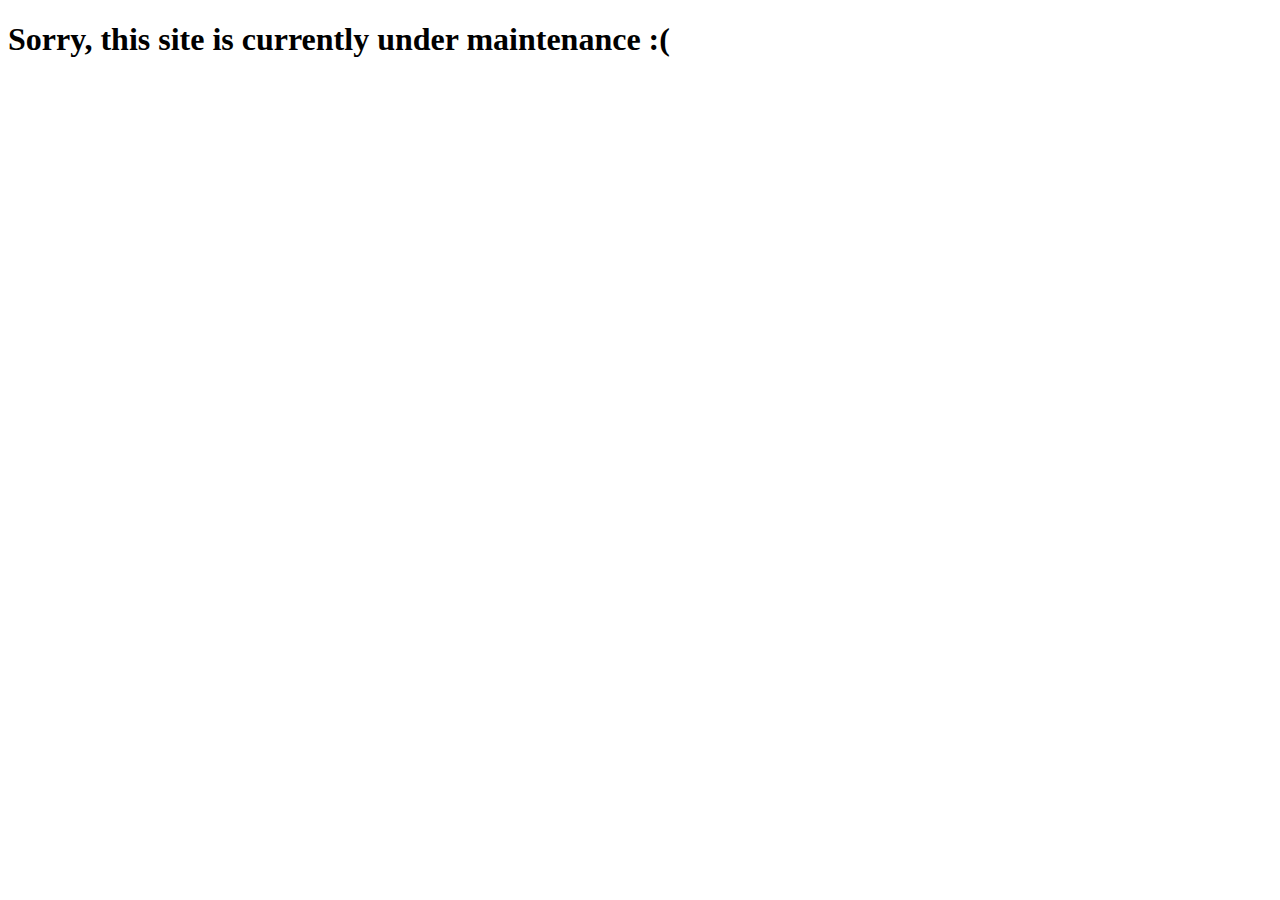
==== index.html @ e19641dd "Modify index.html to under maintenance" ====
<!DOCTYPE html>
<html>
  <head>
    <meta charset='utf-8'>
    <meta http-equiv="X-UA-Compatible" content="chrome=1">
    <link href='https://fonts.googleapis.com/css?family=Chivo:900' rel='stylesheet' type='text/css'>
    <link rel="stylesheet" type="text/css" href="stylesheets/stylesheet.css" media="screen">
    <link rel="stylesheet" type="text/css" href="stylesheets/github-dark.css" media="screen">
    <link rel="stylesheet" type="text/css" href="stylesheets/print.css" media="print">
    <!--[if lt IE 9]>
    <script src="//html5shiv.googlecode.com/svn/trunk/html5.js"></script>
    <![endif]-->
    <title>Mellow Beanwagons</title>
  </head>

  <body>
    <div id="container">
      <div class="inner">

        <header>
          <h1>Sorry, this site is currently under maintenance :( </h1>
        </header>
      </div>
    </div>
  </body>
</html>
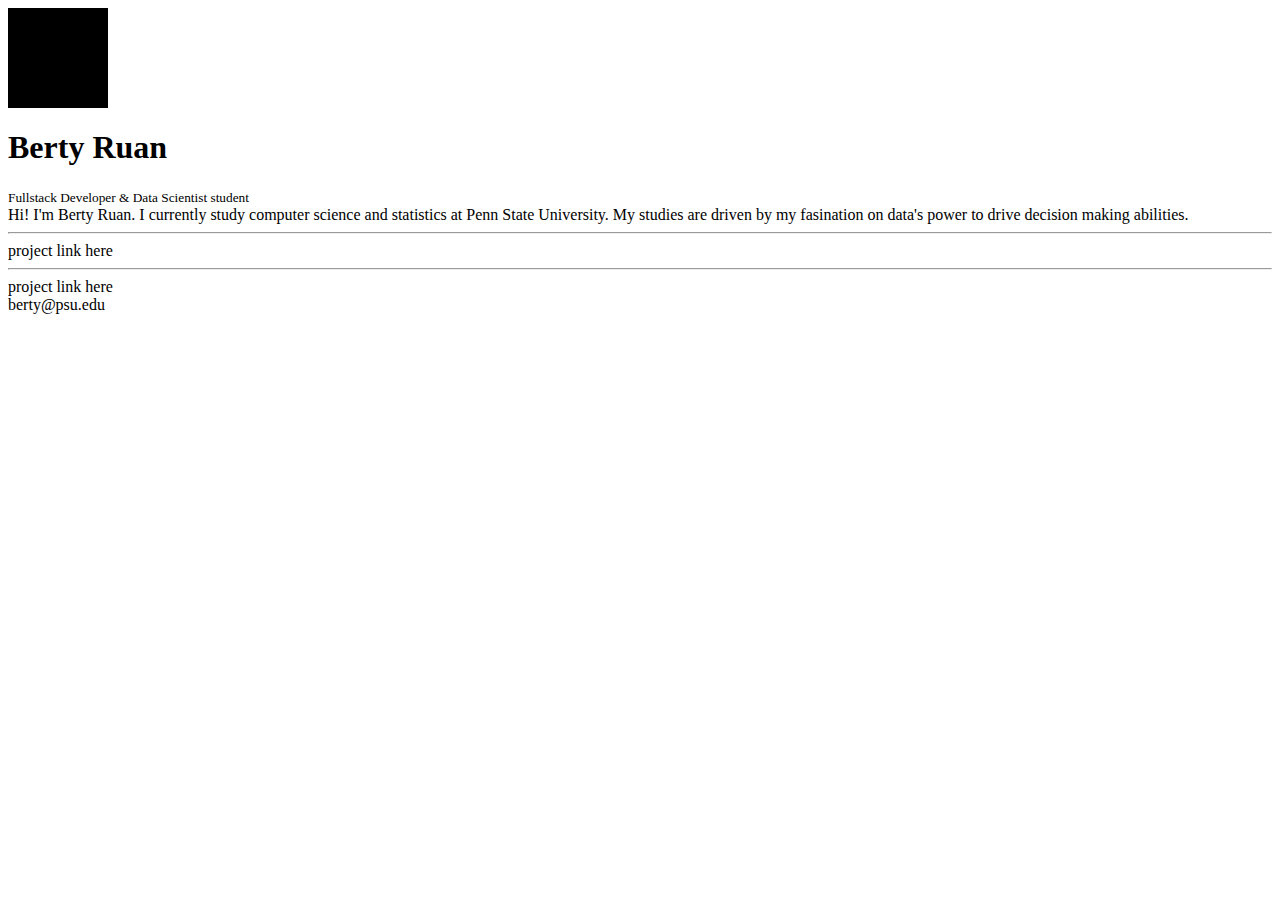
==== commit 0f683af5: "Remove init commit files. Add custom format. Include cmpsc-checklist repo" ====
--- a/index.html
+++ b/index.html
@@ -2,25 +2,80 @@
 <html>
   <head>
     <meta charset='utf-8'>
+    <meta name="viewport" content="width=device-width, initial-scale=1">
     <meta http-equiv="X-UA-Compatible" content="chrome=1">
     <link href='https://fonts.googleapis.com/css?family=Chivo:900' rel='stylesheet' type='text/css'>
-    <link rel="stylesheet" type="text/css" href="stylesheets/stylesheet.css" media="screen">
-    <link rel="stylesheet" type="text/css" href="stylesheets/github-dark.css" media="screen">
-    <link rel="stylesheet" type="text/css" href="stylesheets/print.css" media="print">
-    <!--[if lt IE 9]>
-    <script src="//html5shiv.googlecode.com/svn/trunk/html5.js"></script>
-    <![endif]-->
-    <title>Mellow Beanwagons</title>
+    <link rel="stylesheet" type="text/css" href="bower_components/bootstrap/dist/css/bootstrap.min.css">
+
+    <title>Mellow Beanwagons by bertyruan</title>
+    <style type="text/css">
+      .nav-color {
+        background-color: #03A9F4;
+      }
+      .pix {
+        background-color: black;
+        width: 100px;
+        height: 100px;
+      }
+    </style>
   </head>
 
   <body>
-    <div id="container">
-      <div class="inner">
+    <div id='outter'>
+      <!-- Nav Bar-->
+      <nav class="navbar navbar-default navbar-static-top nav-color">
+        <div class="container">
+    
+        </div>
+      </nav>
+<div class='pix'>a</div>
+      <!-- Content -->
+      <div id='inner'>
+        <header class='page-header'>
+          <div id='name'>
+            <h1> Berty Ruan </h1>
+            <div id='title'>
+              <small> Fullstack Developer &amp; Data Scientist student </small>
+            </div>
+          </div>
+        </header>
 
-        <header>
-          <h1>Sorry, this site is currently under maintenance :( </h1>
-        </header>
+        <section id="intro" class="">
+          Hi! I'm Berty Ruan. I currently study computer science and statistics at Penn State University. My studies are driven by my fasination on data's power to drive decision making abilities.
+        </section><hr>
+
+        <section id='web-dev'>
+          project link here
+        </section><hr>
+
+        <section id='ds'>
+          project link here
+        </section>
       </div>
+
+
+      <!-- Footer and Contact info -->
+      <footer>
+        <div id='contact'>
+          berty@psu.edu
+        </div>
+      </footer>
     </div>
+
+
+
+ 
+
+      
   </body>
+    <script type="text/javascript">
+      var gaJsHost = (("https:" == document.location.protocol) ? "https://ssl." : "http://www.");
+      document.write(unescape("%3Cscript src='" + gaJsHost + "google-analytics.com/ga.js' type='text/javascript'%3E%3C/script%3E"));
+    </script>
+    <script type="text/javascript">
+      try {
+        var pageTracker = _gat._getTracker("UA-66192324-1");
+      pageTracker._trackPageview();
+      } catch(err) {}
+    </script>
 </html>
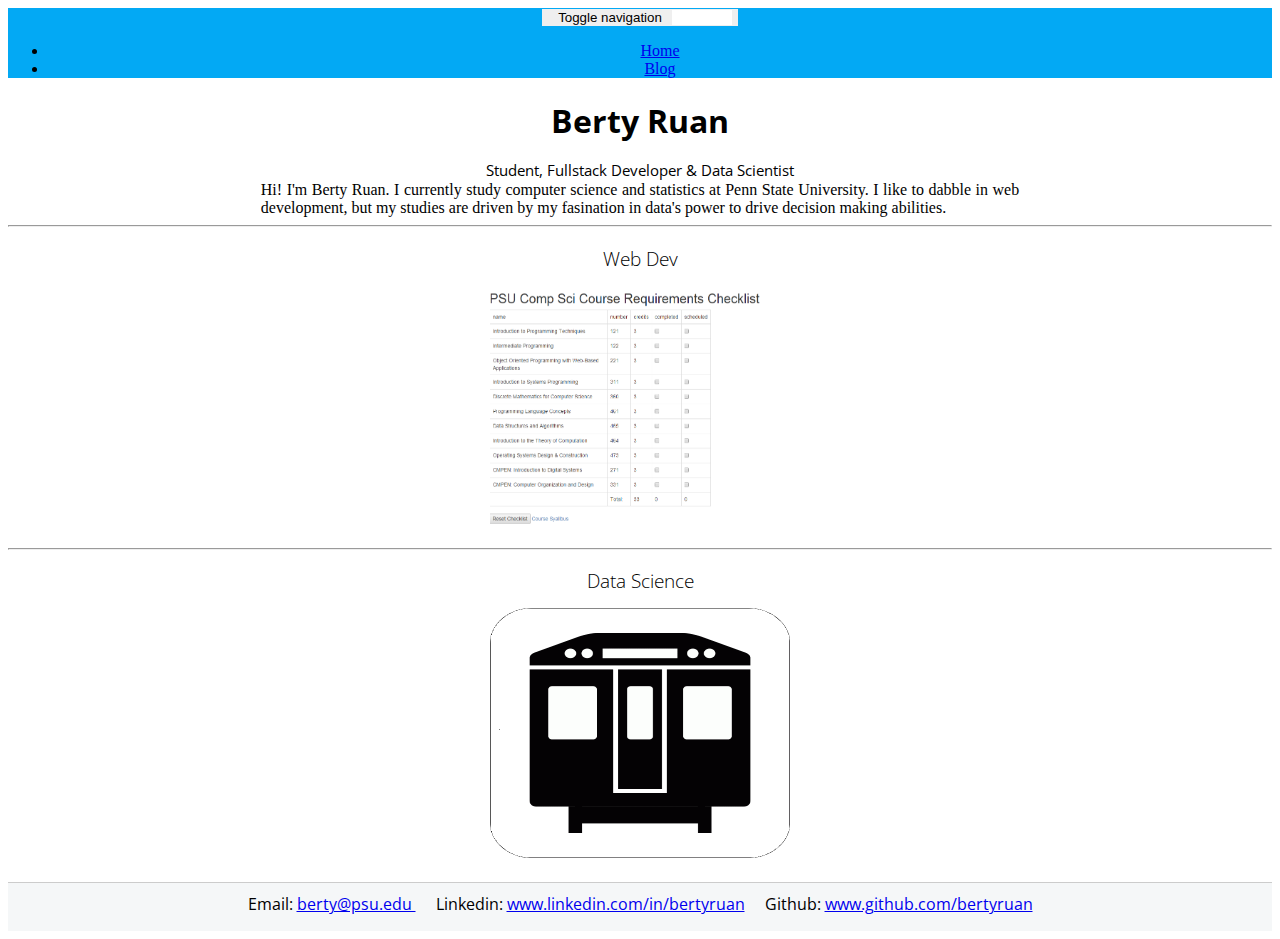
==== commit 3c8c946f: "Added two projects. Customized main page. Mobile nav bar still buggy." ====
--- a/index.html
+++ b/index.html
@@ -4,52 +4,64 @@
     <meta charset='utf-8'>
     <meta name="viewport" content="width=device-width, initial-scale=1">
     <meta http-equiv="X-UA-Compatible" content="chrome=1">
-    <link href='https://fonts.googleapis.com/css?family=Chivo:900' rel='stylesheet' type='text/css'>
+
+    <link href='http://fonts.googleapis.com/css?family=Open+Sans:600' rel='stylesheet' type='text/css'>
     <link rel="stylesheet" type="text/css" href="bower_components/bootstrap/dist/css/bootstrap.min.css">
+    <link rel="stylesheet" type="text/css" href="style/styles.css">
 
     <title>Mellow Beanwagons by bertyruan</title>
-    <style type="text/css">
-      .nav-color {
-        background-color: #03A9F4;
-      }
-      .pix {
-        background-color: black;
-        width: 100px;
-        height: 100px;
-      }
-    </style>
   </head>
 
   <body>
     <div id='outter'>
       <!-- Nav Bar-->
-      <nav class="navbar navbar-default navbar-static-top nav-color">
-        <div class="container">
+      <nav class="navbar navbar-default navbar-static-top custom-nav" role='navigation'>
+        <div class="container-fluid">
+
+          <!-- For Mobile Display -->
+          <div class="navbar-header">
+            <button type="button" class="navbar-toggle custom-no-border" data-toggle="collapse" data-target="#nav-collapse" aria-expanded="false">
+              <span class="sr-only">Toggle navigation</span>
+              <span class="icon-bar"></span>
+              <span class="icon-bar"></span>
+              <span class="icon-bar"></span>
+            </button>
+          </div>
+
+          <!-- The actual links -->
+          <div class="collapse navbar-collapse" id='nav-collapse'>
+            <ul class="nav navbar-nav">
+              <li><a href='index.html'>Home</a></li>
+              <li><a href='blogs/' target='_blank'>Blog</a></li> 
+            </ul>
+          </div>
     
         </div>
       </nav>
-<div class='pix'>a</div>
+
       <!-- Content -->
       <div id='inner'>
-        <header class='page-header'>
+        <header class='page-header custom-header'>
           <div id='name'>
             <h1> Berty Ruan </h1>
             <div id='title'>
-              <small> Fullstack Developer &amp; Data Scientist student </small>
+              <small> Student, Fullstack Developer &amp; Data Scientist</small>
             </div>
           </div>
         </header>
 
-        <section id="intro" class="">
-          Hi! I'm Berty Ruan. I currently study computer science and statistics at Penn State University. My studies are driven by my fasination on data's power to drive decision making abilities.
+        <section id='intro'>
+          Hi! I'm Berty Ruan. I currently study computer science and statistics at Penn State University. I like to dabble in web development, but my studies are driven by my fasination in data's power to drive decision making abilities.
         </section><hr>
 
         <section id='web-dev'>
-          project link here
+          <h3>Web Dev</h3>
+          <a href='web_dev/cmpsc-checklist/index.html' target='_blank'><img src='images/checklist.png' alt='CS degree requirements'></a>
         </section><hr>
 
         <section id='ds'>
-          project link here
+          <h3>Data Science</h3>
+          <a href='data_science/NYC_subway/' target='_blank'><img src='images/subway_train.png' alt='analyzing NYC subway train turnstile data'></a>
         </section>
       </div>
 
@@ -57,7 +69,7 @@
       <!-- Footer and Contact info -->
       <footer>
         <div id='contact'>
-          berty@psu.edu
+          <span>Email: <a href='mailto:berty@psu.edu' target='_blank'>berty@psu.edu </a></span><span>Linkedin: <a href='http://linkedin.com/in/bertyruan' target='_blank'>www.linkedin.com/in/bertyruan</a></span><span>Github: <a href='http://github.com/bertyruan' target='_blank'>www.github.com/bertyruan </a></span>
         </div>
       </footer>
     </div>
@@ -68,6 +80,9 @@
 
       
   </body>
+    <script type="text/javascript" href="bower_components/jquery/dist/jquery.min.js"></script>
+    <script type="text/javascript" href="bower_components/bootstrap/dist/js/bootstrap.min.js"></script>    
+
     <script type="text/javascript">
       var gaJsHost = (("https:" == document.location.protocol) ? "https://ssl." : "http://www.");
       document.write(unescape("%3Cscript src='" + gaJsHost + "google-analytics.com/ga.js' type='text/javascript'%3E%3C/script%3E"));
--- a/style/styles.css
+++ b/style/styles.css
@@ -0,0 +1,72 @@
+.custom-nav {
+  background-color: rgba(3, 169, 244, 1);
+}
+
+.custom-header {
+  border-bottom: 0;
+  font-family: 'Open Sans', sans-serif;
+}
+
+.custom-no-border {
+  border: 0;
+}
+
+.navbar-default .navbar-toggle .icon-bar {
+  background-color: white;
+}
+
+.navbar-default .navbar-toggle:hover,
+.navbar-default .navbar-toggle:focus {
+  background-color: rgba(3, 169, 244, 1);
+}
+
+#intro {
+  padding-left: 20%;
+  padding-right: 20%;
+  text-align: justify;
+}
+
+#title {
+  margin-top: -5px;
+}
+
+#title small {
+  font-size: 15px;
+}
+
+#contact {
+  padding-top: 10px;
+}
+
+body {
+  text-align: center;
+}
+
+h3 {
+  margin-bottom: 15px;
+  font-family: 'Open Sans', sans-serif;
+  font-weight: 200;
+}
+
+span {
+  padding-left: 10px;
+  padding-right: 10px;
+}
+
+img {
+  width: 300px;
+  height: 250px;
+}
+
+footer {
+  clear: both;
+  position: relative;
+  z-index: 10;
+  height: 3em;
+  margin-top: 20px;
+  text-align: center;
+  border: 0;
+  border-top: 1px solid rgba(204, 204, 204, 1);
+  background: rgba(236, 240, 241, .5);
+  font-family: 'Open Sans', sans-serif;
+}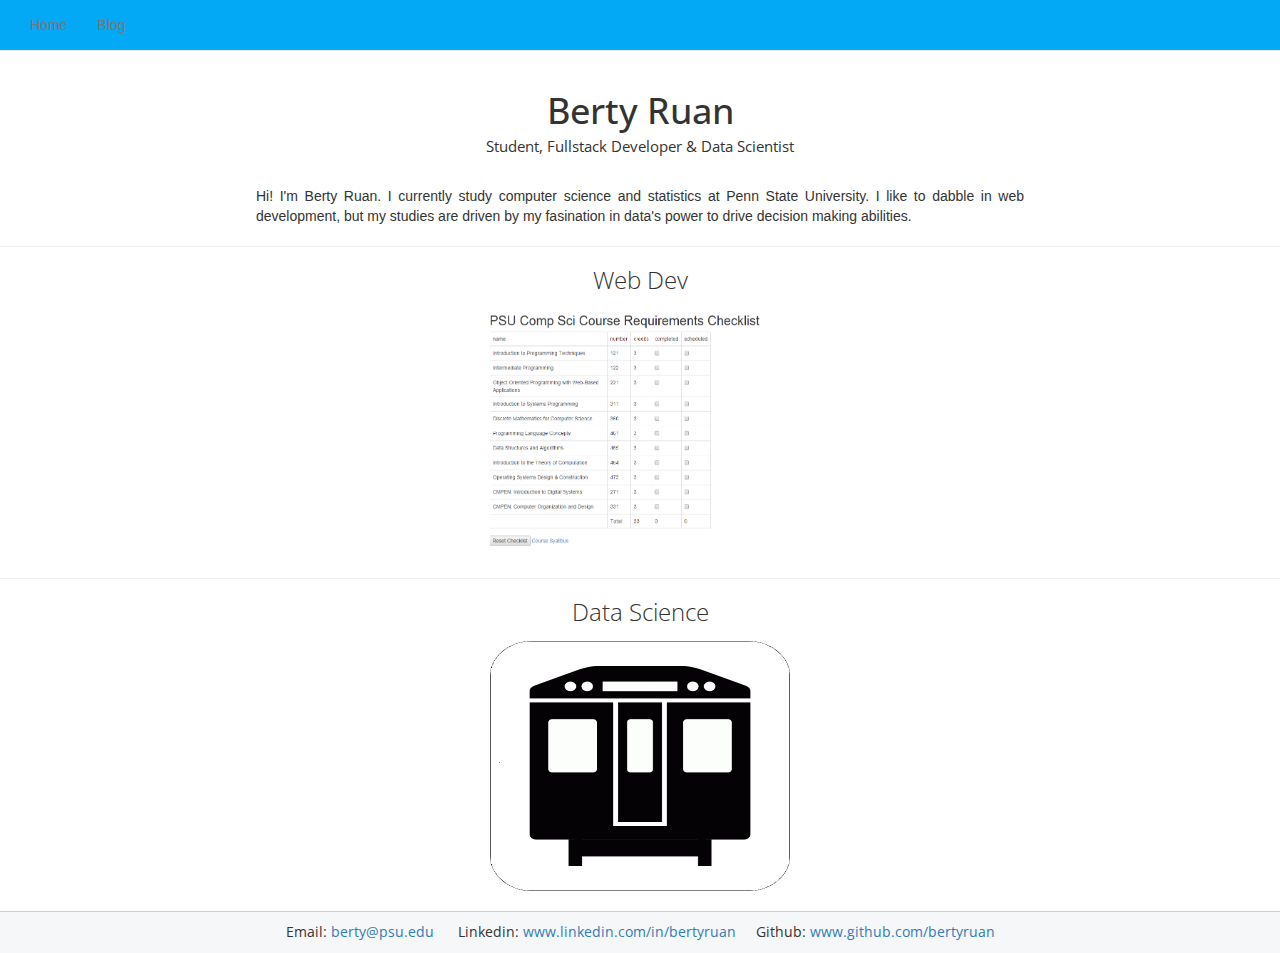
==== commit 2de17c22: "Add favicon. Change website title" ====
--- a/index.html
+++ b/index.html
@@ -4,12 +4,11 @@
     <meta charset='utf-8'>
     <meta name="viewport" content="width=device-width, initial-scale=1">
     <meta http-equiv="X-UA-Compatible" content="chrome=1">
-
     <link href='http://fonts.googleapis.com/css?family=Open+Sans:600' rel='stylesheet' type='text/css'>
-    <link rel="stylesheet" type="text/css" href="bower_components/bootstrap/dist/css/bootstrap.min.css">
+    <link rel="stylesheet" href="https://maxcdn.bootstrapcdn.com/bootstrap/3.3.5/css/bootstrap.min.css">
     <link rel="stylesheet" type="text/css" href="style/styles.css">
-
-    <title>Mellow Beanwagons by bertyruan</title>
+    <link rel="shortcut icon" href="images/favicon.ico">
+    <title>Berty Ruan</title>
   </head>
 
   <body>
@@ -65,7 +64,6 @@
         </section>
       </div>
 
-
       <!-- Footer and Contact info -->
       <footer>
         <div id='contact'>
@@ -74,14 +72,9 @@
       </footer>
     </div>
 
-
-
- 
-
-      
   </body>
-    <script type="text/javascript" href="bower_components/jquery/dist/jquery.min.js"></script>
-    <script type="text/javascript" href="bower_components/bootstrap/dist/js/bootstrap.min.js"></script>    
+    <script src="https://ajax.googleapis.com/ajax/libs/jquery/1.11.3/jquery.min.js"></script>
+    <script src="https://maxcdn.bootstrapcdn.com/bootstrap/3.3.5/js/bootstrap.min.js"></script>
 
     <script type="text/javascript">
       var gaJsHost = (("https:" == document.location.protocol) ? "https://ssl." : "http://www.");
